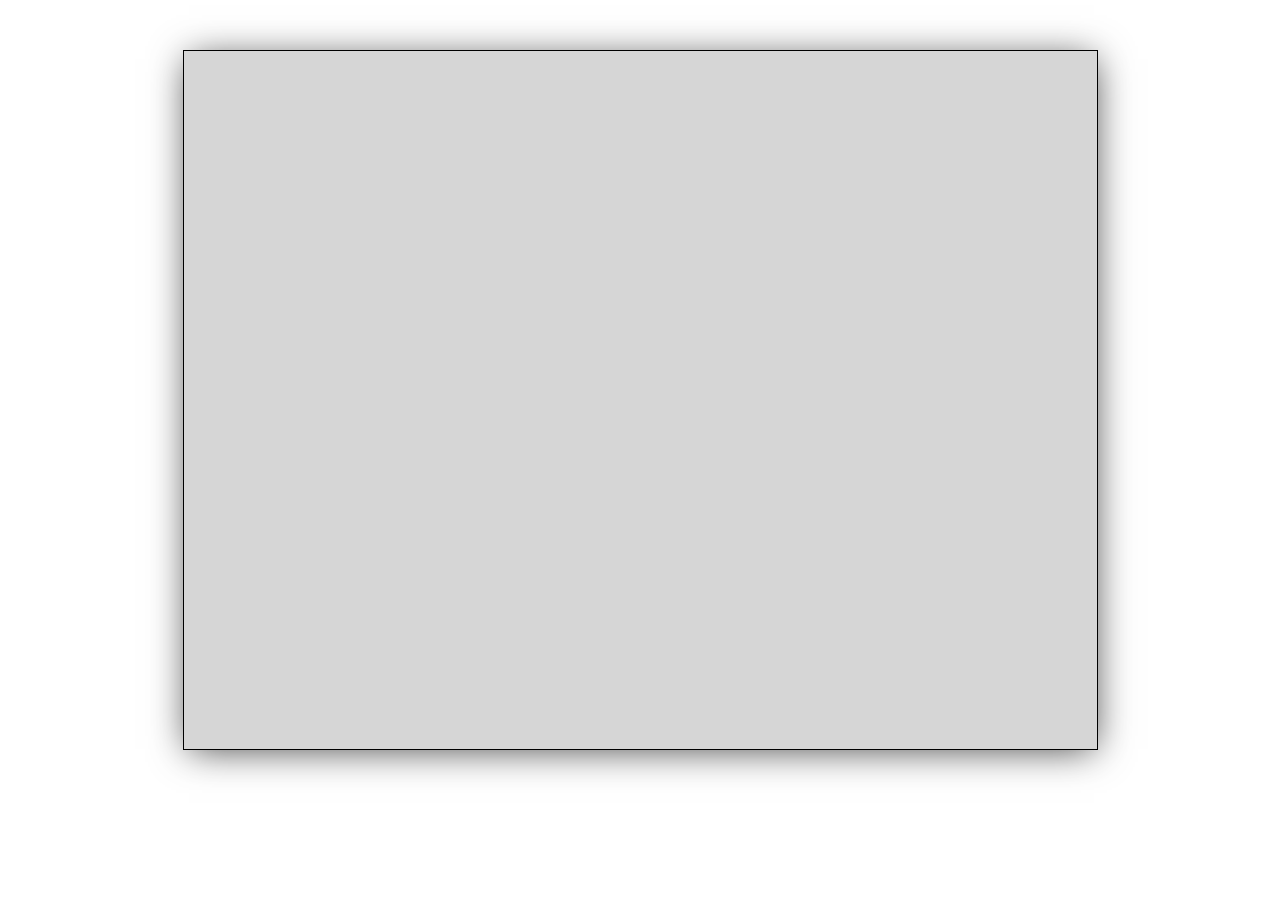
==== calculator/index.html @ fde09466 "calc" ====
<!DOCTYPE html>
<html lang="en">
  <head>
    <meta charset="UTF-8" />
    <meta name="viewport" content="width=device-width, initial-scale=1.0" />
    <meta http-equiv="X-UA-Compatible" content="ie=edge" />
    <title>Calculator</title>
    <link rel="stylesheet" href="scss/style.css" />
  </head>
  <body>
    <div class="calculator">
      <div class="calculator__main">
      </div>
    </div>
    <script src="js/main.js"></script>
  </body>
</html>
---- calculator/scss/style.css ----
html,
body {
  margin: 0;
  padding: 0;
}

input {
  margin: 0;
  padding: 0;
  border: none;
}

.calculator {
  height: 700px;
  width: 915px;
  background-color: rgba(174, 174, 174, 0.5);
  margin: 50px auto;
  border: 1px solid black;
  box-sizing: border-box;
  -webkit-box-shadow: 1px 4px 36px -5px rgba(0, 0, 0, 0.75);
  -moz-box-shadow: 1px 4px 36px -5px rgba(0, 0, 0, 0.75);
  box-shadow: 1px 4px 36px -5px rgba(0, 0, 0, 0.75);
}
.calculator__main {
  background-color: transparent;
  height: 100%;
  width: 658px;
}

/*# sourceMappingURL=style.css.map */
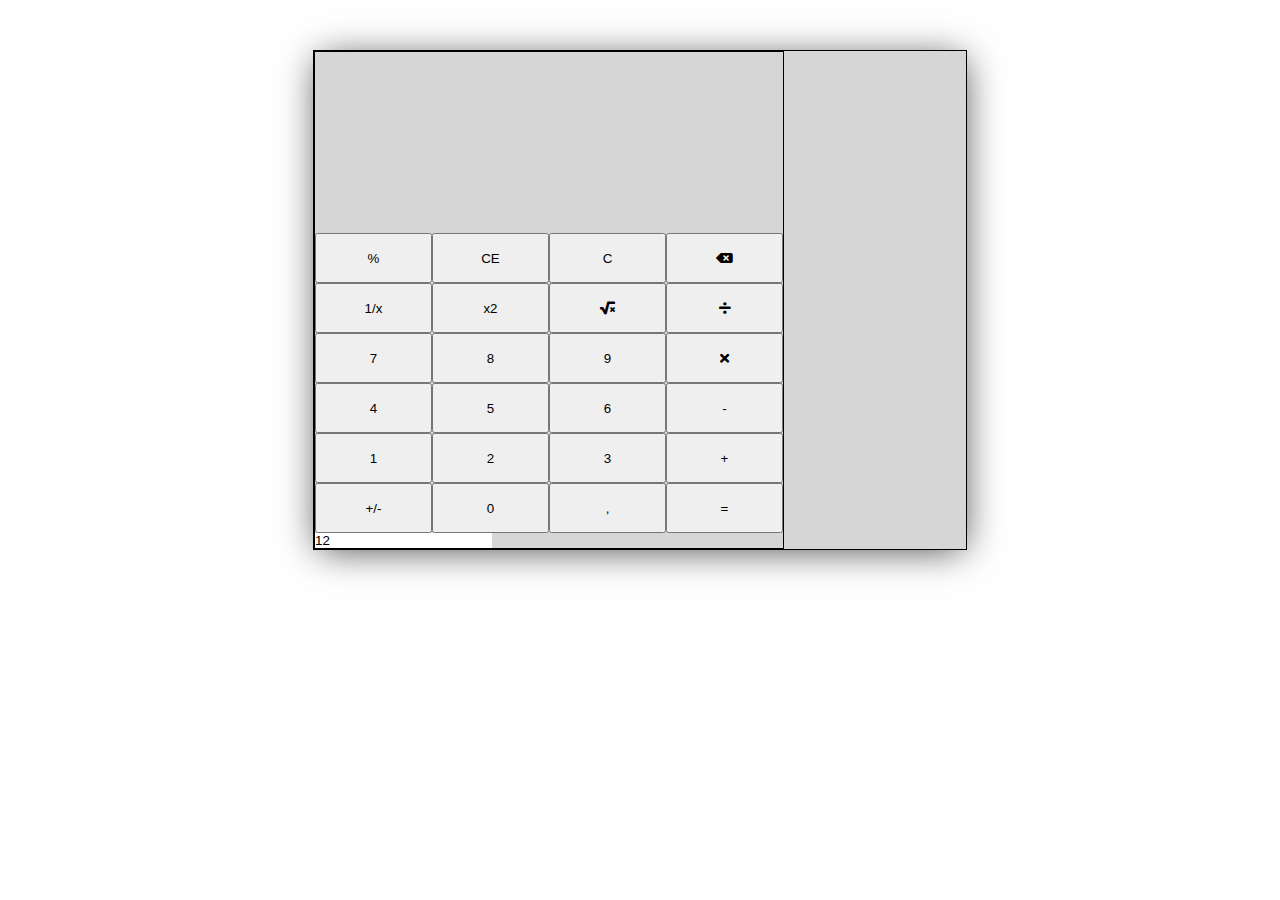
==== commit 043e5b31: "lol" ====
--- a/calculator/index.html
+++ b/calculator/index.html
@@ -5,14 +5,49 @@
     <meta name="viewport" content="width=device-width, initial-scale=1.0" />
     <meta http-equiv="X-UA-Compatible" content="ie=edge" />
     <title>Calculator</title>
+    <link
+      rel="stylesheet"
+      href="https://cdnjs.cloudflare.com/ajax/libs/font-awesome/5.11.2/css/all.min.css"
+    />
     <link rel="stylesheet" href="scss/style.css" />
   </head>
   <body>
     <div class="calculator">
       <div class="calculator__main">
+        <div class="calculator__result"></div>
+        <div class="calculator__keyboard">
+          <button id="percent">%</button>
+          <button id="ce">CE</button>
+          <button id="c">C</button>
+          <button id="backspace"><i class="fas fa-backspace"></i></button>
+          <button id="onex">1/x</button>
+          <button id="square">x2</button>
+          <button id="root"><i class="fas fa-square-root-alt"></i></button>
+          <button class="operations" id="divide">
+            <i class="fas fa-divide"></i>
+          </button>
+          <button class="numbers" id="seven">7</button>
+          <button class="numbers" id="eight">8</button>
+          <button class="numbers" id="nine">9</button>
+          <button class="operations" id="times">
+            <i class="fas fa-times"></i>
+          </button>
+          <button class="numbers" id="four">4</button>
+          <button class="numbers" id="five">5</button>
+          <button class="numbers" id="six">6</button>
+          <button class="operations" id="minus">-</button>
+          <button class="numbers" id="one">1</button>
+          <button class="numbers" id="two">2</button>
+          <button class="numbers" id="three">3</button>
+          <button class="operations" id="plus">+</button>
+          <button id="change_plus_minus">+/-</button>
+          <button class="numbers" id="zero">0</button>
+          <button id="coma">,</button>
+          <button id="equal">=</button>
+          <input id="input" type="text" value="12" />
+        </div>
       </div>
     </div>
     <script src="js/main.js"></script>
   </body>
 </html>
-
--- a/calculator/scss/style.css
+++ b/calculator/scss/style.css
@@ -11,8 +11,8 @@
 }
 
 .calculator {
-  height: 700px;
-  width: 915px;
+  height: 500px;
+  width: 654px;
   background-color: rgba(174, 174, 174, 0.5);
   margin: 50px auto;
   border: 1px solid black;
@@ -24,7 +24,26 @@
 .calculator__main {
   background-color: transparent;
   height: 100%;
-  width: 658px;
+  width: 470px;
+  box-sizing: border-box;
+  border: 1px solid black;
+  display: flex;
+  position: relative;
+}
+.calculator__keyboard {
+  display: flex;
+  flex-direction: row;
+  flex-wrap: wrap;
+  align-self: flex-end;
+}
+.calculator__keyboard button {
+  width: 25%;
+  height: 50px;
+}
+.calculator__result {
+  position: absolute;
+  top: 30%;
+  right: 0;
 }
 
 /*# sourceMappingURL=style.css.map */
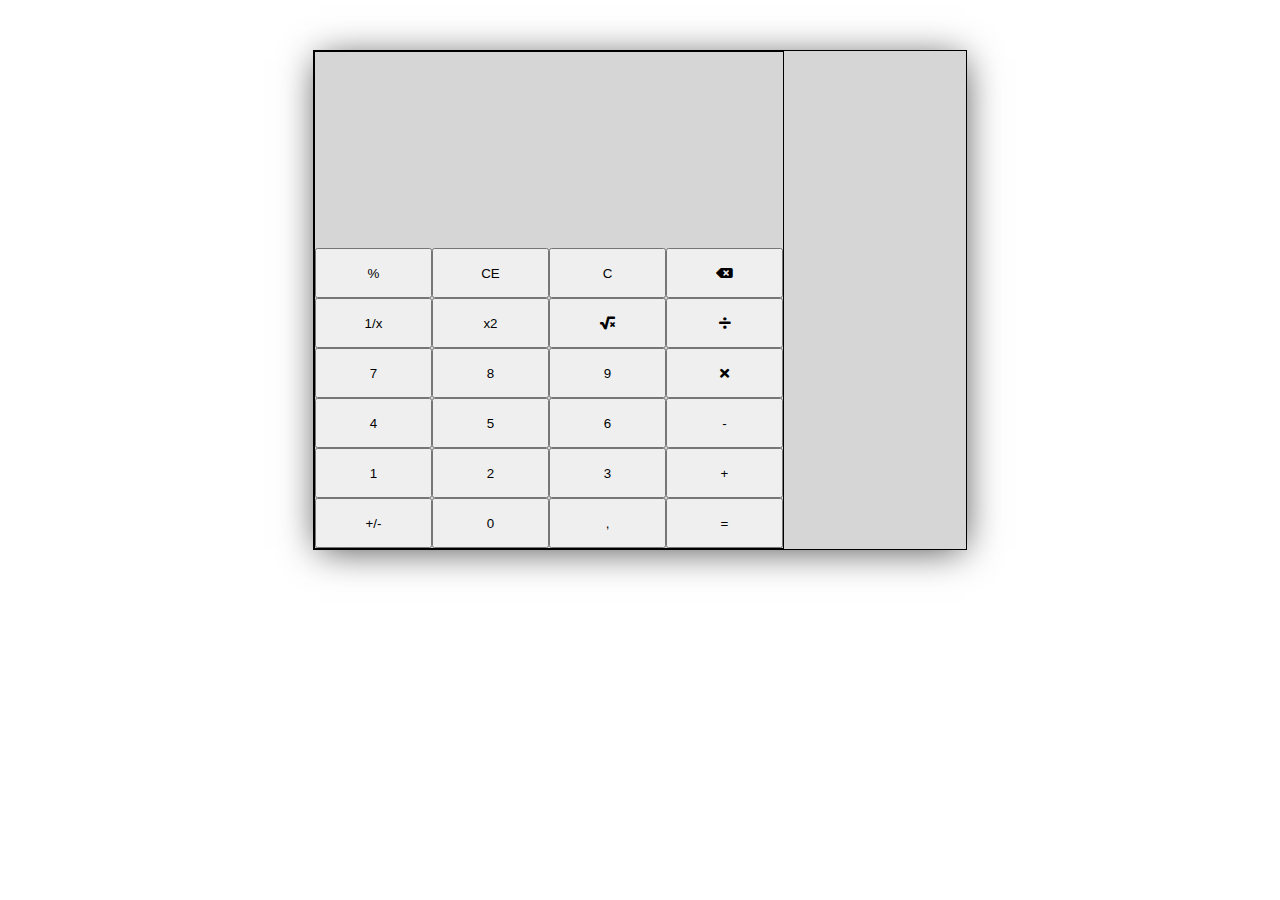
==== commit 0190222c: "lol" ====
--- a/calculator/index.html
+++ b/calculator/index.html
@@ -1,53 +1,52 @@
 <!DOCTYPE html>
 <html lang="en">
-  <head>
-    <meta charset="UTF-8" />
-    <meta name="viewport" content="width=device-width, initial-scale=1.0" />
-    <meta http-equiv="X-UA-Compatible" content="ie=edge" />
-    <title>Calculator</title>
-    <link
-      rel="stylesheet"
-      href="https://cdnjs.cloudflare.com/ajax/libs/font-awesome/5.11.2/css/all.min.css"
-    />
-    <link rel="stylesheet" href="scss/style.css" />
-  </head>
-  <body>
-    <div class="calculator">
-      <div class="calculator__main">
-        <div class="calculator__result"></div>
-        <div class="calculator__keyboard">
-          <button id="percent">%</button>
-          <button id="ce">CE</button>
-          <button id="c">C</button>
-          <button id="backspace"><i class="fas fa-backspace"></i></button>
-          <button id="onex">1/x</button>
-          <button id="square">x2</button>
-          <button id="root"><i class="fas fa-square-root-alt"></i></button>
-          <button class="operations" id="divide">
-            <i class="fas fa-divide"></i>
-          </button>
-          <button class="numbers" id="seven">7</button>
-          <button class="numbers" id="eight">8</button>
-          <button class="numbers" id="nine">9</button>
-          <button class="operations" id="times">
-            <i class="fas fa-times"></i>
-          </button>
-          <button class="numbers" id="four">4</button>
-          <button class="numbers" id="five">5</button>
-          <button class="numbers" id="six">6</button>
-          <button class="operations" id="minus">-</button>
-          <button class="numbers" id="one">1</button>
-          <button class="numbers" id="two">2</button>
-          <button class="numbers" id="three">3</button>
-          <button class="operations" id="plus">+</button>
-          <button id="change_plus_minus">+/-</button>
-          <button class="numbers" id="zero">0</button>
-          <button id="coma">,</button>
-          <button id="equal">=</button>
-          <input id="input" type="text" value="12" />
-        </div>
+
+<head>
+  <meta charset="UTF-8" />
+  <meta name="viewport" content="width=device-width, initial-scale=1.0" />
+  <meta http-equiv="X-UA-Compatible" content="ie=edge" />
+  <title>Calculator</title>
+  <link rel="stylesheet" href="https://cdnjs.cloudflare.com/ajax/libs/font-awesome/5.11.2/css/all.min.css" />
+  <link rel="stylesheet" href="scss/style.css" />
+</head>
+
+<body>
+  <div class="calculator">
+    <div class="calculator__main">
+      <div class="calculator__result"></div>
+      <div class="calculator__keyboard">
+        <button id="percent">%</button>
+        <button id="ce">CE</button>
+        <button id="c">C</button>
+        <button id="backspace"><i class="fas fa-backspace"></i></button>
+        <button id="onex">1/x</button>
+        <button id="square">x2</button>
+        <button id="root"><i class="fas fa-square-root-alt"></i></button>
+        <button class="operations" id="divide" value="/">
+          <i class="fas fa-divide"></i>
+        </button>
+        <button class="numbers" id="seven" value="7">7</button>
+        <button class="numbers" id="eight" value="8">8</button>
+        <button class="numbers" id="nine" value="9">9</button>
+        <button class="operations" id="times" value="*">
+          <i class="fas fa-times"></i>
+        </button>
+        <button class="numbers" id="four" value="4">4</button>
+        <button class="numbers" id="five" value="5">5</button>
+        <button class="numbers" id="six" value="6">6</button>
+        <button class="operations" id="minus" value="-">-</button>
+        <button class="numbers" id="one" value="1">1</button>
+        <button class="numbers" id="two" value="2">2</button>
+        <button class="numbers" id="three" value="3">3</button>
+        <button class="operations" id="plus" value="+">+</button>
+        <button id="change_plus_minus">+/-</button>
+        <button class="numbers" id="zero" value="7">0</button>
+        <button id="coma" value=".">,</button>
+        <button id="equal">=</button>
       </div>
     </div>
-    <script src="js/main.js"></script>
-  </body>
-</html>
+  </div>
+  <script src="js/main.js"></script>
+</body>
+
+</html>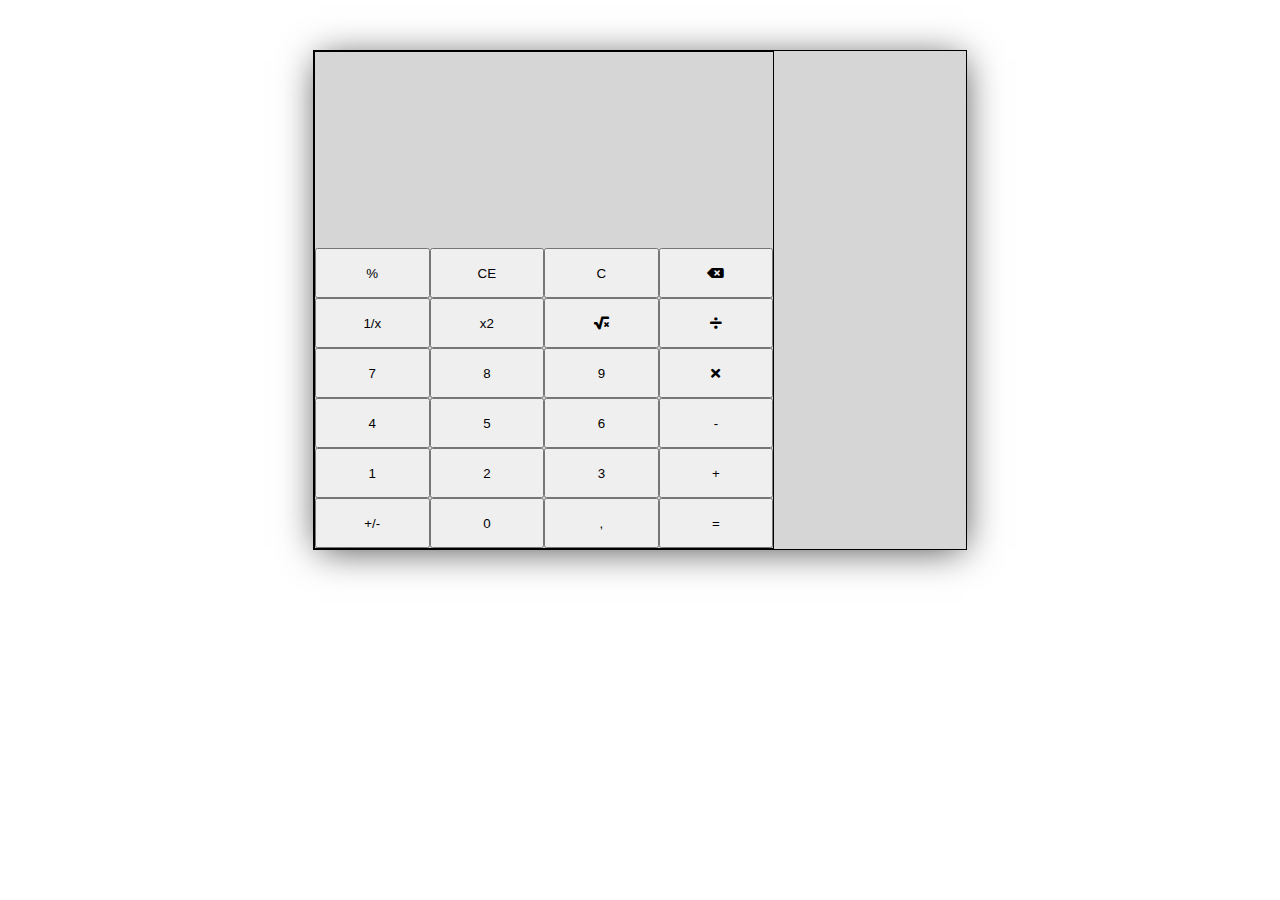
==== commit 9fcb2d81: "calculator" ====
--- a/calculator/index.html
+++ b/calculator/index.html
@@ -1,52 +1,55 @@
 <!DOCTYPE html>
 <html lang="en">
+  <head>
+    <meta charset="UTF-8" />
+    <meta name="viewport" content="width=device-width, initial-scale=1.0" />
+    <meta http-equiv="X-UA-Compatible" content="ie=edge" />
+    <title>Calculator</title>
+    <link
+      rel="stylesheet"
+      href="https://cdnjs.cloudflare.com/ajax/libs/font-awesome/5.11.2/css/all.min.css"
+    />
+    <link rel="stylesheet" href="scss/style.css" />
+  </head>
 
-<head>
-  <meta charset="UTF-8" />
-  <meta name="viewport" content="width=device-width, initial-scale=1.0" />
-  <meta http-equiv="X-UA-Compatible" content="ie=edge" />
-  <title>Calculator</title>
-  <link rel="stylesheet" href="https://cdnjs.cloudflare.com/ajax/libs/font-awesome/5.11.2/css/all.min.css" />
-  <link rel="stylesheet" href="scss/style.css" />
-</head>
-
-<body>
-  <div class="calculator">
-    <div class="calculator__main">
-      <div class="calculator__result"></div>
-      <div class="calculator__keyboard">
-        <button id="percent">%</button>
-        <button id="ce">CE</button>
-        <button id="c">C</button>
-        <button id="backspace"><i class="fas fa-backspace"></i></button>
-        <button id="onex">1/x</button>
-        <button id="square">x2</button>
-        <button id="root"><i class="fas fa-square-root-alt"></i></button>
-        <button class="operations" id="divide" value="/">
-          <i class="fas fa-divide"></i>
-        </button>
-        <button class="numbers" id="seven" value="7">7</button>
-        <button class="numbers" id="eight" value="8">8</button>
-        <button class="numbers" id="nine" value="9">9</button>
-        <button class="operations" id="times" value="*">
-          <i class="fas fa-times"></i>
-        </button>
-        <button class="numbers" id="four" value="4">4</button>
-        <button class="numbers" id="five" value="5">5</button>
-        <button class="numbers" id="six" value="6">6</button>
-        <button class="operations" id="minus" value="-">-</button>
-        <button class="numbers" id="one" value="1">1</button>
-        <button class="numbers" id="two" value="2">2</button>
-        <button class="numbers" id="three" value="3">3</button>
-        <button class="operations" id="plus" value="+">+</button>
-        <button id="change_plus_minus">+/-</button>
-        <button class="numbers" id="zero" value="7">0</button>
-        <button id="coma" value=".">,</button>
-        <button id="equal">=</button>
+  <body>
+    <div class="calculator">
+      <div class="calculator__main">
+        <div class="calculator__result"></div>
+        <div class="calculator__answer"></div>
+        <div class="calculator__keyboard">
+          <button id="percent">%</button>
+          <button id="ce">CE</button>
+          <button id="c">C</button>
+          <button id="backspace"><i class="fas fa-backspace"></i></button>
+          <button id="onex">1/x</button>
+          <button id="square">x2</button>
+          <button id="root"><i class="fas fa-square-root-alt"></i></button>
+          <button class="operations" id="divide" value="/">
+            <i class="fas fa-divide"></i>
+          </button>
+          <button class="numbers" id="seven" value="7">7</button>
+          <button class="numbers" id="eight" value="8">8</button>
+          <button class="numbers" id="nine" value="9">9</button>
+          <button class="operations" id="times" value="*">
+            <i class="fas fa-times"></i>
+          </button>
+          <button class="numbers" id="four" value="4">4</button>
+          <button class="numbers" id="five" value="5">5</button>
+          <button class="numbers" id="six" value="6">6</button>
+          <button class="operations" id="minus" value="-">-</button>
+          <button class="numbers" id="one" value="1">1</button>
+          <button class="numbers" id="two" value="2">2</button>
+          <button class="numbers" id="three" value="3">3</button>
+          <button class="operations" id="plus" value="+">+</button>
+          <button id="change_plus_minus">+/-</button>
+          <button class="numbers" id="zero" value="7">0</button>
+          <button id="coma" value=".">,</button>
+          <button id="equal">=</button>
+        </div>
       </div>
+      <div class="calculator__answers"></div>
     </div>
-  </div>
-  <script src="js/main.js"></script>
-</body>
-
-</html>+    <script src="js/main.js"></script>
+  </body>
+</html>
--- a/calculator/scss/style.css
+++ b/calculator/scss/style.css
@@ -20,11 +20,12 @@
   -webkit-box-shadow: 1px 4px 36px -5px rgba(0, 0, 0, 0.75);
   -moz-box-shadow: 1px 4px 36px -5px rgba(0, 0, 0, 0.75);
   box-shadow: 1px 4px 36px -5px rgba(0, 0, 0, 0.75);
+  display: flex;
 }
 .calculator__main {
   background-color: transparent;
   height: 100%;
-  width: 470px;
+  width: 72%;
   box-sizing: border-box;
   border: 1px solid black;
   display: flex;
@@ -40,10 +41,18 @@
   width: 25%;
   height: 50px;
 }
-.calculator__result {
+.calculator__answer {
   position: absolute;
   top: 30%;
   right: 0;
 }
+.calculator__answers {
+  width: 30%;
+}
+.calculator__result {
+  position: absolute;
+  right: 0;
+  top: 20%;
+}
 
 /*# sourceMappingURL=style.css.map */
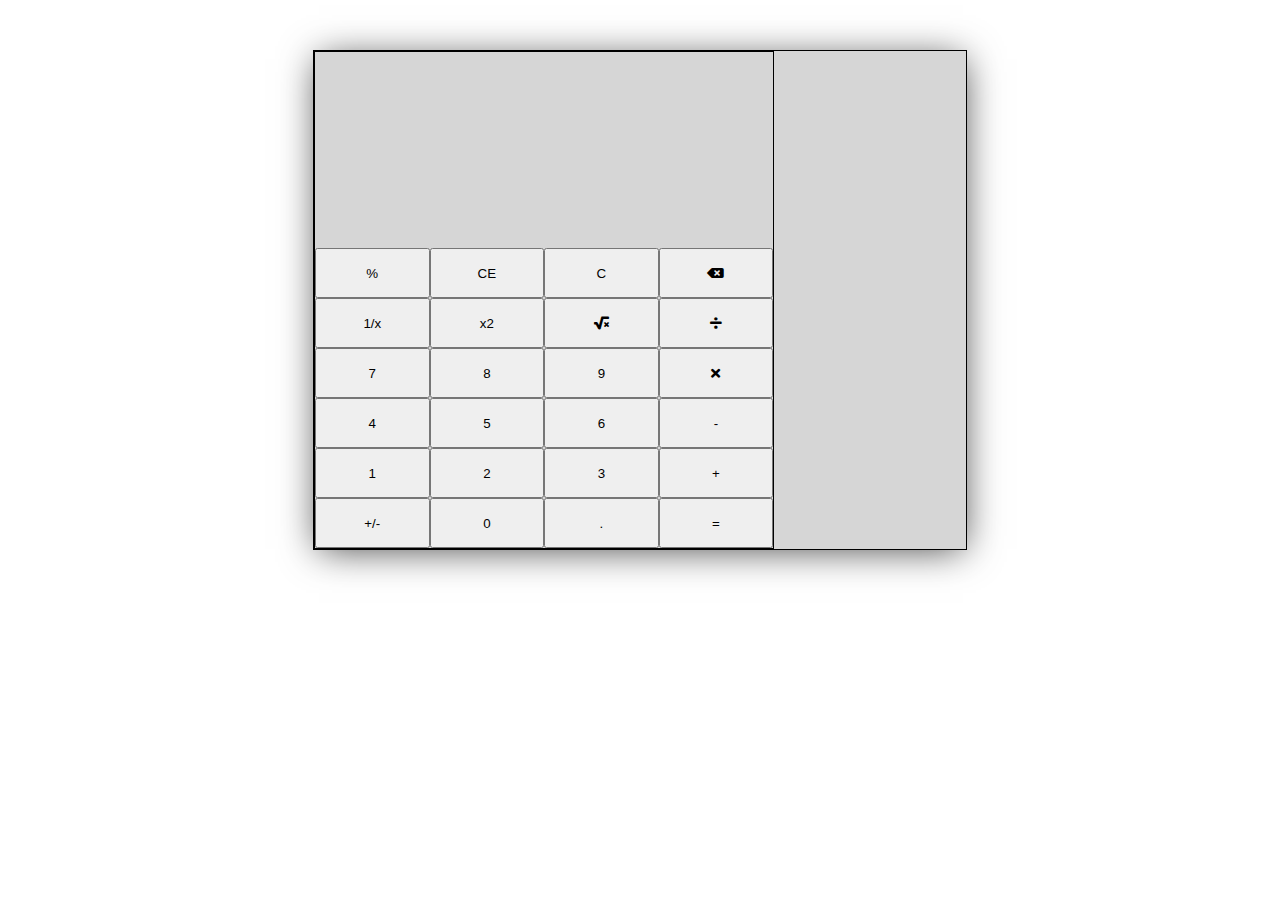
==== commit 73c48a89: "calc" ====
--- a/calculator/index.html
+++ b/calculator/index.html
@@ -44,7 +44,7 @@
           <button class="operations" id="plus" value="+">+</button>
           <button id="change_plus_minus">+/-</button>
           <button class="numbers" id="zero" value="7">0</button>
-          <button id="coma" value=".">,</button>
+          <button id="coma" value=".">.</button>
           <button id="equal">=</button>
         </div>
       </div>
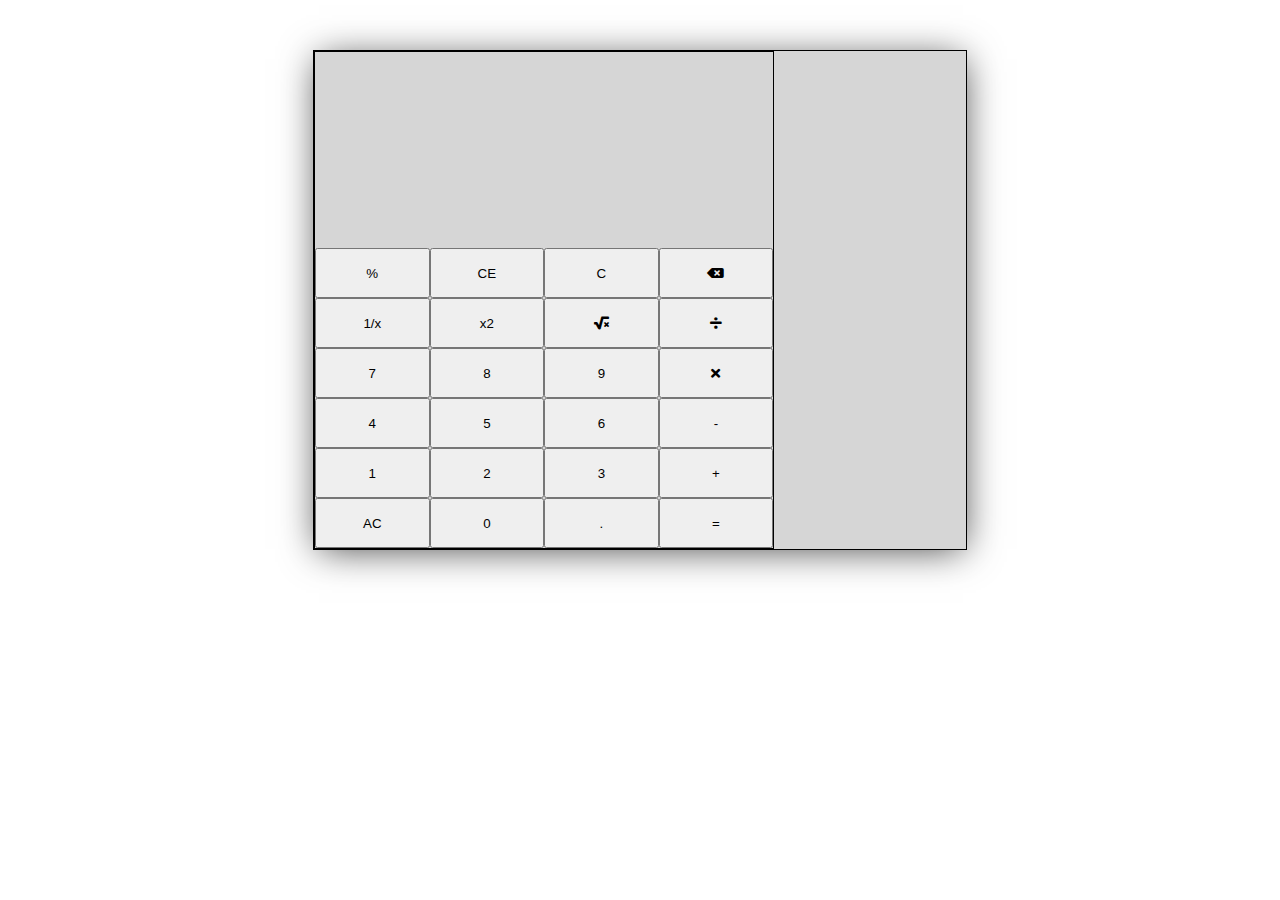
==== commit 3922a917: "calc" ====
--- a/calculator/index.html
+++ b/calculator/index.html
@@ -42,7 +42,7 @@
           <button class="numbers" id="two" value="2">2</button>
           <button class="numbers" id="three" value="3">3</button>
           <button class="operations" id="plus" value="+">+</button>
-          <button id="change_plus_minus">+/-</button>
+          <button id="AC">AC</button>
           <button class="numbers" id="zero" value="7">0</button>
           <button id="coma" value=".">.</button>
           <button id="equal">=</button>
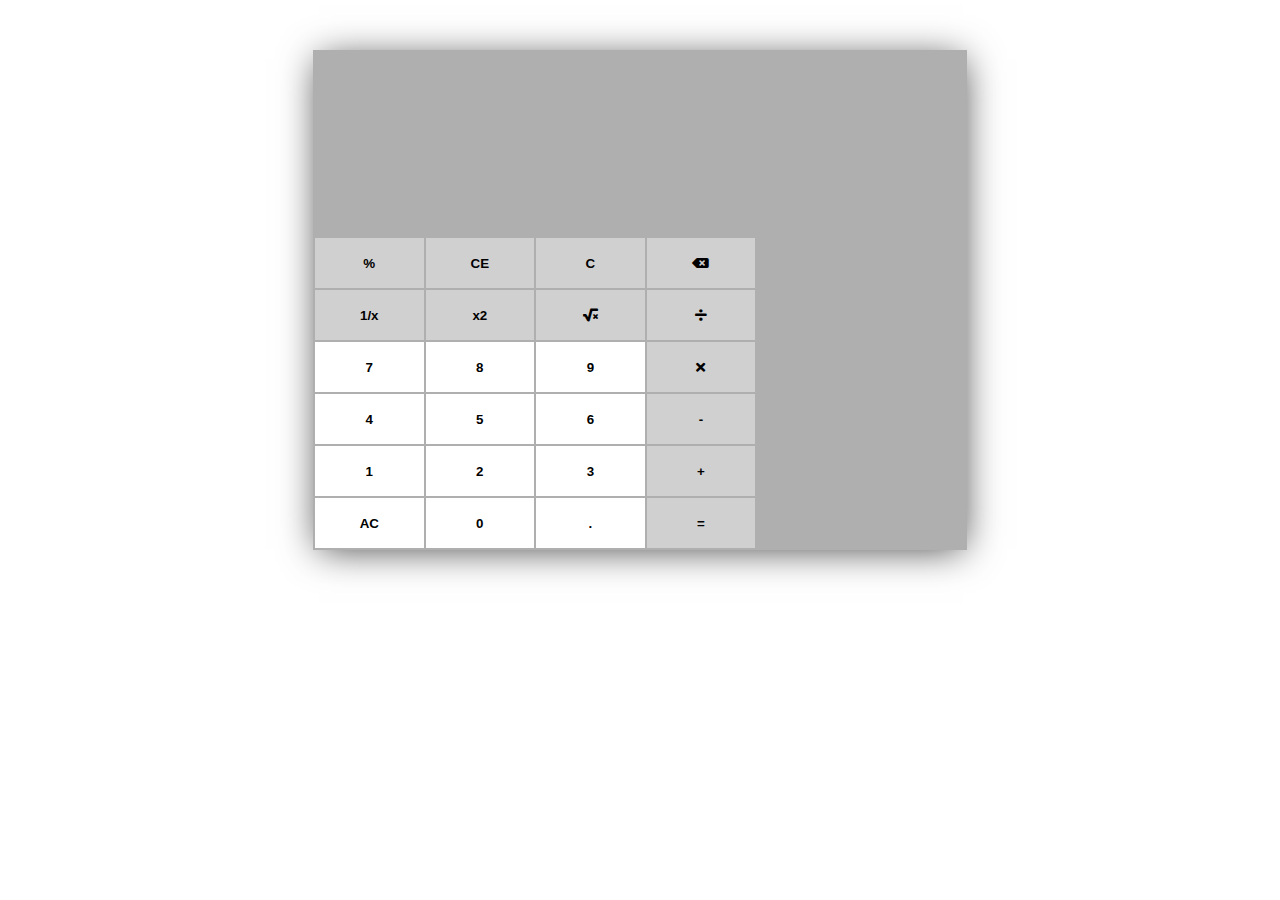
==== commit 893dda02: "calc" ====
--- a/calculator/index.html
+++ b/calculator/index.html
@@ -18,34 +18,38 @@
         <div class="calculator__result"></div>
         <div class="calculator__answer"></div>
         <div class="calculator__keyboard">
-          <button id="percent">%</button>
-          <button id="ce">CE</button>
-          <button id="c">C</button>
-          <button id="backspace"><i class="fas fa-backspace"></i></button>
-          <button id="onex">1/x</button>
-          <button id="square">x2</button>
-          <button id="root"><i class="fas fa-square-root-alt"></i></button>
-          <button class="operations" id="divide" value="/">
+          <button class="btn" id="percent">%</button>
+          <button class="btn" id="ce">CE</button>
+          <button class="btn" id="c">C</button>
+          <button class="btn" id="backspace">
+            <i class="fas fa-backspace"></i>
+          </button>
+          <button class="btn" id="onex">1/x</button>
+          <button class="btn" id="square">x2</button>
+          <button class="btn" id="root">
+            <i class="fas fa-square-root-alt"></i>
+          </button>
+          <button class="operations btn" id="divide" value="/">
             <i class="fas fa-divide"></i>
           </button>
-          <button class="numbers" id="seven" value="7">7</button>
-          <button class="numbers" id="eight" value="8">8</button>
-          <button class="numbers" id="nine" value="9">9</button>
-          <button class="operations" id="times" value="*">
+          <button class="numbers btn" id="seven" value="7">7</button>
+          <button class="numbers btn" id="eight" value="8">8</button>
+          <button class="numbers btn" id="nine" value="9">9</button>
+          <button class="operations btn" id="times" value="*">
             <i class="fas fa-times"></i>
           </button>
-          <button class="numbers" id="four" value="4">4</button>
-          <button class="numbers" id="five" value="5">5</button>
-          <button class="numbers" id="six" value="6">6</button>
-          <button class="operations" id="minus" value="-">-</button>
-          <button class="numbers" id="one" value="1">1</button>
-          <button class="numbers" id="two" value="2">2</button>
-          <button class="numbers" id="three" value="3">3</button>
-          <button class="operations" id="plus" value="+">+</button>
-          <button id="AC">AC</button>
-          <button class="numbers" id="zero" value="7">0</button>
-          <button id="coma" value=".">.</button>
-          <button id="equal">=</button>
+          <button class="numbers btn" id="four" value="4">4</button>
+          <button class="numbers btn" id="five" value="5">5</button>
+          <button class="numbers btn" id="six" value="6">6</button>
+          <button class="operations btn" id="minus" value="-">-</button>
+          <button class="numbers btn" id="one" value="1">1</button>
+          <button class="numbers btn" id="two" value="2">2</button>
+          <button class="numbers btn" id="three" value="3">3</button>
+          <button class="operations btn" id="plus" value="+">+</button>
+          <button class="numbers btn" id="AC">AC</button>
+          <button class="numbers btn" id="zero" value="7">0</button>
+          <button class="numbers btn" id="coma" value=".">.</button>
+          <button class="btn" id="equal">=</button>
         </div>
       </div>
       <div class="calculator__answers"></div>
--- a/calculator/scss/style.css
+++ b/calculator/scss/style.css
@@ -10,12 +10,22 @@
   border: none;
 }
 
+button {
+  margin: 0;
+  text-decoration: none;
+  cursor: pointer;
+  text-align: center;
+}
+
+button:focus {
+  outline: none;
+}
+
 .calculator {
   height: 500px;
   width: 654px;
-  background-color: rgba(174, 174, 174, 0.5);
+  background-color: #afafaf;
   margin: 50px auto;
-  border: 1px solid black;
   box-sizing: border-box;
   -webkit-box-shadow: 1px 4px 36px -5px rgba(0, 0, 0, 0.75);
   -moz-box-shadow: 1px 4px 36px -5px rgba(0, 0, 0, 0.75);
@@ -25,9 +35,8 @@
 .calculator__main {
   background-color: transparent;
   height: 100%;
-  width: 72%;
+  width: 70%;
   box-sizing: border-box;
-  border: 1px solid black;
   display: flex;
   position: relative;
 }
@@ -36,23 +45,58 @@
   flex-direction: row;
   flex-wrap: wrap;
   align-self: flex-end;
+  padding: 1px;
+  width: 100%;
 }
 .calculator__keyboard button {
-  width: 25%;
+  width: 24%;
   height: 50px;
+  border: none;
+  margin: 1px;
+  padding: 0;
+  font-weight: 900;
+  background-color: #d0d0d0;
+}
+.calculator__keyboard button:hover {
+  background-color: #6a9ac0;
+}
+.calculator__animation {
+  display: none;
+  transition: 5s display;
 }
 .calculator__answer {
   position: absolute;
-  top: 30%;
-  right: 0;
+  top: 20%;
+  right: 12px;
+  font-size: 30px;
+  font-weight: 600;
+  word-wrap: break-word;
 }
 .calculator__answers {
   width: 30%;
+  padding-right: 5px;
+}
+.calculator__answers p {
+  text-align: right;
+  word-wrap: break-word;
+}
+.calculator__answers p .calculator__result_decide {
+  font-size: 12px;
+  color: #646464;
+}
+.calculator__answers p .calculator__result_equal {
+  font-size: 20px;
+  color: black;
+  font-weight: 800;
 }
 .calculator__result {
   position: absolute;
-  right: 0;
-  top: 20%;
+  right: 12px;
+  top: 10%;
+}
+.calculator .numbers {
+  background-color: white;
+  color: black;
 }
 
 /*# sourceMappingURL=style.css.map */
